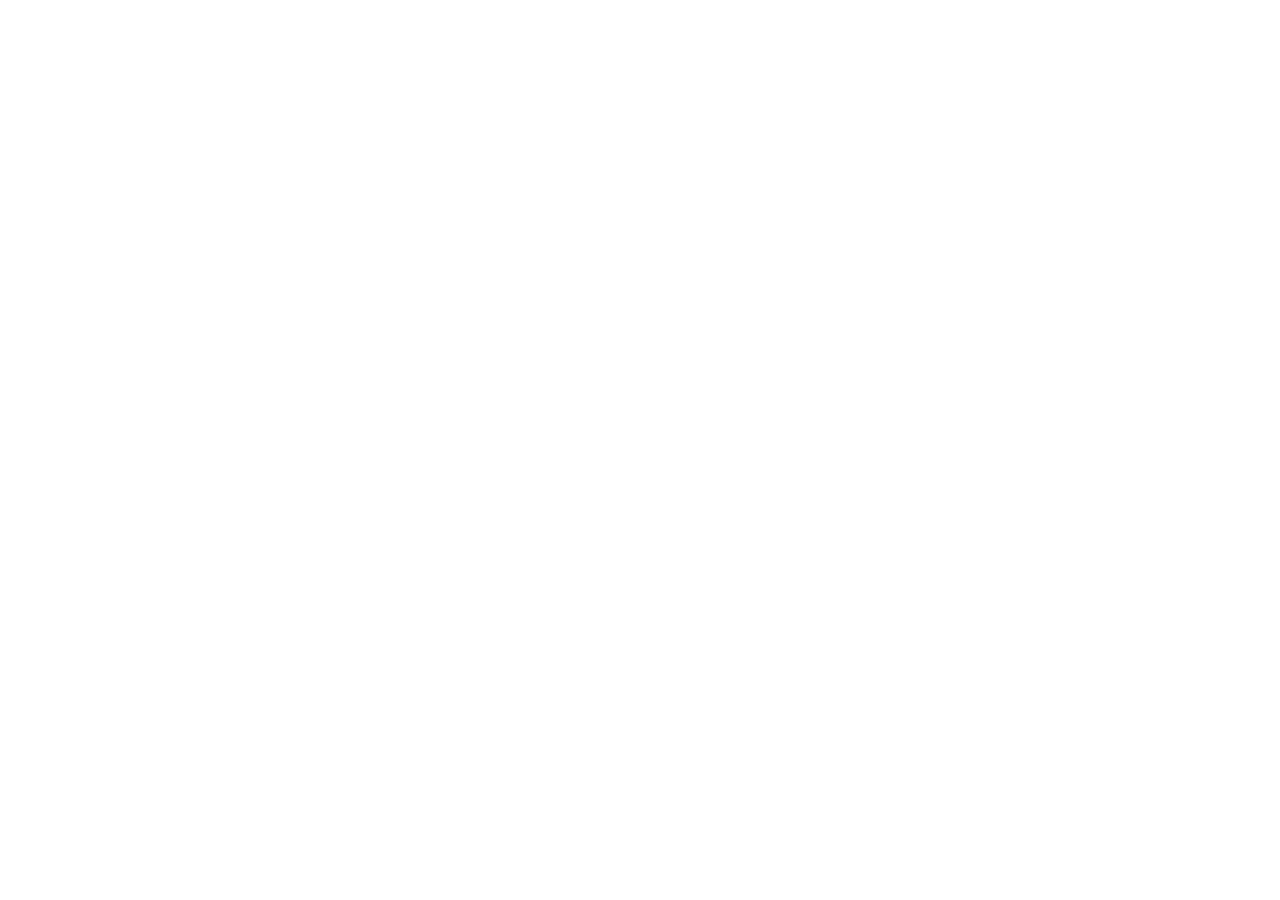
==== demo/index.html @ 59e83f7c "3.2.1" ====
<!doctype html>
<html>
  <head>
    <meta name="viewport" content="width=device-width,initial-scale=1,maximum-scale=1,minimum-scale=1">
    <meta content="text/html;charset=utf-8" http-equiv="Content-Type"/><meta content="utf-8" http-equiv="encoding"/>
    <link rel="preconnect" href="https://fonts.googleapis.com" />
    <link rel="preconnect" href="https://fonts.gstatic.com" crossorigin />
    <link href="https://fonts.googleapis.com/css2?family=Roboto:wght@400;700&display=swap" rel="stylesheet" />
    <script src="https://cdn.jsdelivr.net/npm/@tensorflow/tfjs@3.9.0/dist/tf.js"> </script>
    <script src="https://cdn.jsdelivr.net/npm/@tensorflow/tfjs-backend-wasm@3.9.0/dist/tf-backend-wasm.js"></script>
    <script src="https://cdn.jsdelivr.net/npm/@tensorflow-models/face-landmarks-detection@0.0.3"></script>
    
    <title>Captura de selfie 3d</title>
    
  </head>
  <body>
    <div id="selfie" />
   
    <script src="../brscan-sdk-selfie-facetec.min.js"></script>
    <script src="brscan-sdk-selfie-demo.js"></script>
  </body>
</html>
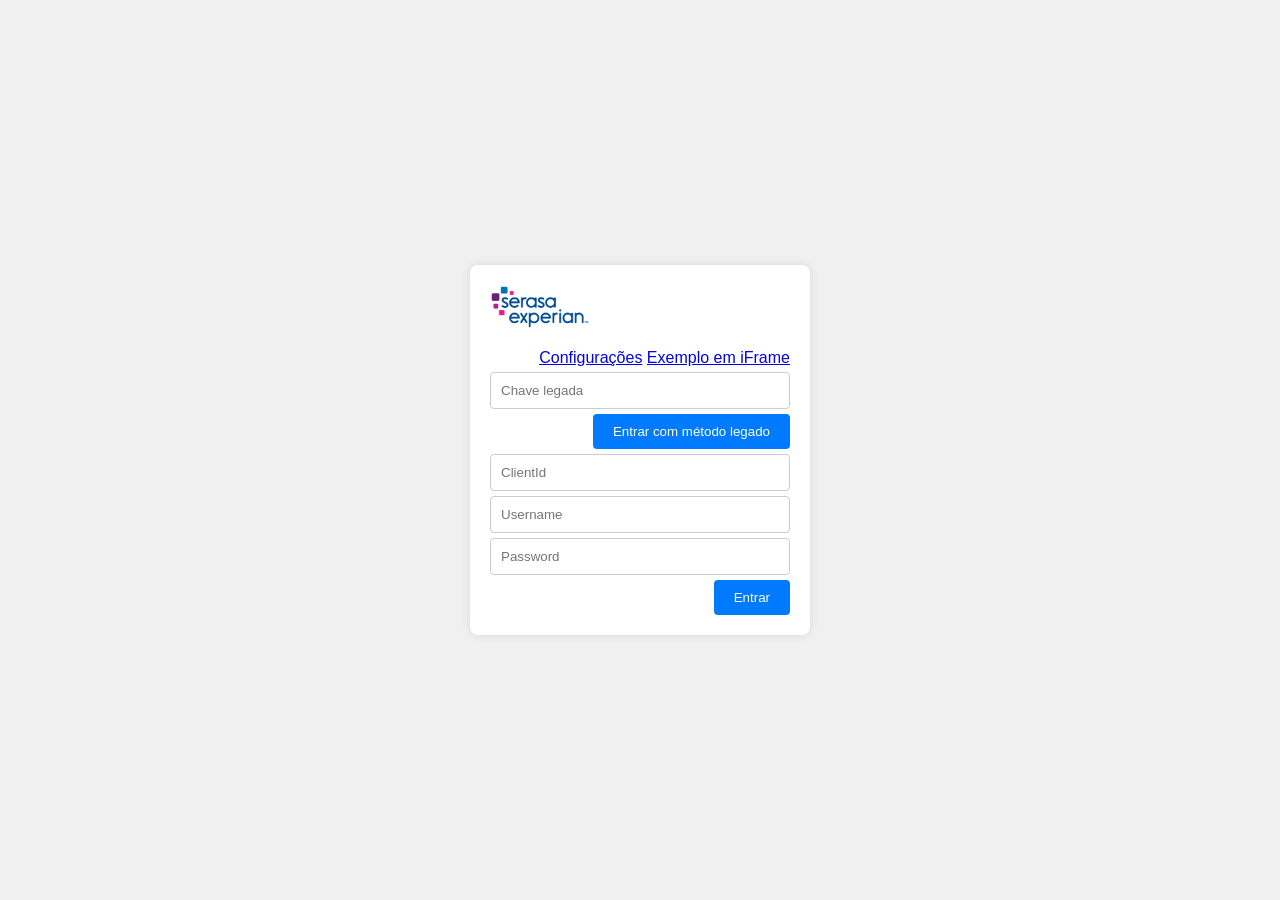
==== commit b31eebe9: "4.0.9" ====
--- a/demo/index.html
+++ b/demo/index.html
@@ -1,22 +1,53 @@
 <!doctype html>
 <html>
-  <head>
-    <meta name="viewport" content="width=device-width,initial-scale=1,maximum-scale=1,minimum-scale=1">
-    <meta content="text/html;charset=utf-8" http-equiv="Content-Type"/><meta content="utf-8" http-equiv="encoding"/>
-    <link rel="preconnect" href="https://fonts.googleapis.com" />
-    <link rel="preconnect" href="https://fonts.gstatic.com" crossorigin />
-    <link href="https://fonts.googleapis.com/css2?family=Roboto:wght@400;700&display=swap" rel="stylesheet" />
-    <script src="https://cdn.jsdelivr.net/npm/@tensorflow/tfjs@3.9.0/dist/tf.js"> </script>
-    <script src="https://cdn.jsdelivr.net/npm/@tensorflow/tfjs-backend-wasm@3.9.0/dist/tf-backend-wasm.js"></script>
-    <script src="https://cdn.jsdelivr.net/npm/@tensorflow-models/face-landmarks-detection@0.0.3"></script>
-    
-    <title>Captura de selfie 3d</title>
-    
-  </head>
-  <body>
-    <div id="selfie" />
-   
-    <script src="../brscan-sdk-selfie-facetec.min.js"></script>
-    <script src="brscan-sdk-selfie-demo.js"></script>
-  </body>
+
+<head>
+  <meta name="viewport" content="width=device-width,initial-scale=1,maximum-scale=1,minimum-scale=1">
+  <meta content="text/html;charset=utf-8" http-equiv="Content-Type" />
+  <meta content="utf-8" http-equiv="encoding" />
+  <meta http-equiv="Cache-Control" content="no-cache, no-store, must-revalidate">
+  <link rel="preconnect" href="https://fonts.googleapis.com" />
+  <link rel="preconnect" href="https://fonts.gstatic.com" crossorigin />
+  <link href="https://fonts.googleapis.com/css2?family=Roboto:wght@400;700&display=swap" rel="stylesheet" />
+  <link rel="stylesheet" href="css/style.css">
+  <script src="https://cdn.jsdelivr.net/npm/@tensorflow/tfjs@3.9.0/dist/tf.js"> </script>
+  <script src="https://cdn.jsdelivr.net/npm/@tensorflow/tfjs-backend-wasm@3.9.0/dist/tf-backend-wasm.js"></script>
+  <script src="https://cdn.jsdelivr.net/npm/@tensorflow-models/face-landmarks-detection@0.0.3"></script>
+
+  <title>Captura de selfie 3d</title>
+
+</head>
+
+<body>
+  <div id="login" class="login-container">
+    <img src="serasa-experian-logo.png" alt="Logo">
+    <a href="config.html">Configurações</a>
+    <a id="iframe-button" href="iframe.html">Exemplo em iFrame</a>
+
+    <input id="legacyKey" type="text" placeholder="Chave legada" name="legacyKey">
+    <button id="legacyButton" type="button">Entrar com método legado</button>
+
+    <input id="clientId" type="text" placeholder="ClientId" name="clientId">
+    <input id="username" type="text" placeholder="Username" name="userName">
+    <input id="password" type="password" placeholder="Password" name="password">
+    <button id="loginButton" type="button">Entrar</button>
+    <div class="error-message" id="error-message">Mensagem de erro aqui</div>
+  </div>
+
+  <div id="selfie"></div>
+
+  <div class="sdkResult" id="sdkResult">
+    <div class="imagesResult">
+      <img id="imgA" />
+      <img id="imgB" />
+    </div>
+    <button id="tryAgain" type="button">Tentar novamente</button>
+    <p id="jsonResult"></p>
+  </div>
+
+  <script src="js/consts.js"></script>
+  <script src="js/config.js"></script>
+  <script src="js/brscan-sdk-selfie-demo.js"></script>
+</body>
+
 </html>
--- a/demo/css/style.css
+++ b/demo/css/style.css
@@ -0,0 +1,94 @@
+body {
+  display: flex;
+  justify-content: center;
+  align-items: center;
+  height: 100vh;
+  margin: 0;
+  font-family: Arial, sans-serif;
+  background-color: #f0f0f0;
+  overflow: auto;
+}
+
+.login-container {
+  background-color: white;
+  padding: 20px;
+  border-radius: 8px;
+  box-shadow: 0 0 10px rgba(0, 0, 0, 0.1);
+  text-align: right;
+  width: 300px;
+}
+
+.login-container img {
+  display: block;
+  max-width: 100px;
+  margin-bottom: 20px;
+}
+
+.login-container input {
+  display: block;
+  width: calc(100%);
+  padding: 10px;
+  margin-bottom: 5px;
+  margin-top: 5px;
+  border: 1px solid #ccc;
+  border-radius: 4px;
+  box-sizing: border-box;
+}
+
+.login-container button {
+  padding: 10px 20px;
+  border: none;
+  border-radius: 4px;
+  background-color: #007BFF;
+  color: #fff;
+  cursor: pointer;
+}
+
+.login-container button:hover {
+  background-color: #0056b3;
+}
+
+.login-container button:disabled {
+  background-color: #87888a;
+}
+
+.error-message {
+  display: none;
+  color: red;
+  margin-top: 10px;
+  text-align: left;
+  width: 100%;
+}
+
+.sdkResult {
+  text-align: center;
+  width: 80%;
+  height: 60%;
+}
+
+.sdkResult p {
+  word-wrap: break-word;
+  overflow-wrap: break-word;
+}
+
+.imagesResult {
+  display: flex;
+  justify-content: center;
+  gap: 20px;
+}
+
+#imgA {
+  max-width: 40%;
+  max-height: 40%;
+}
+
+#imgB {
+  max-width: 40%;
+  max-height: 40%;
+}
+
+#pdfFrame {
+  display: none;
+  width: 100%;
+  height: 100%;
+}
